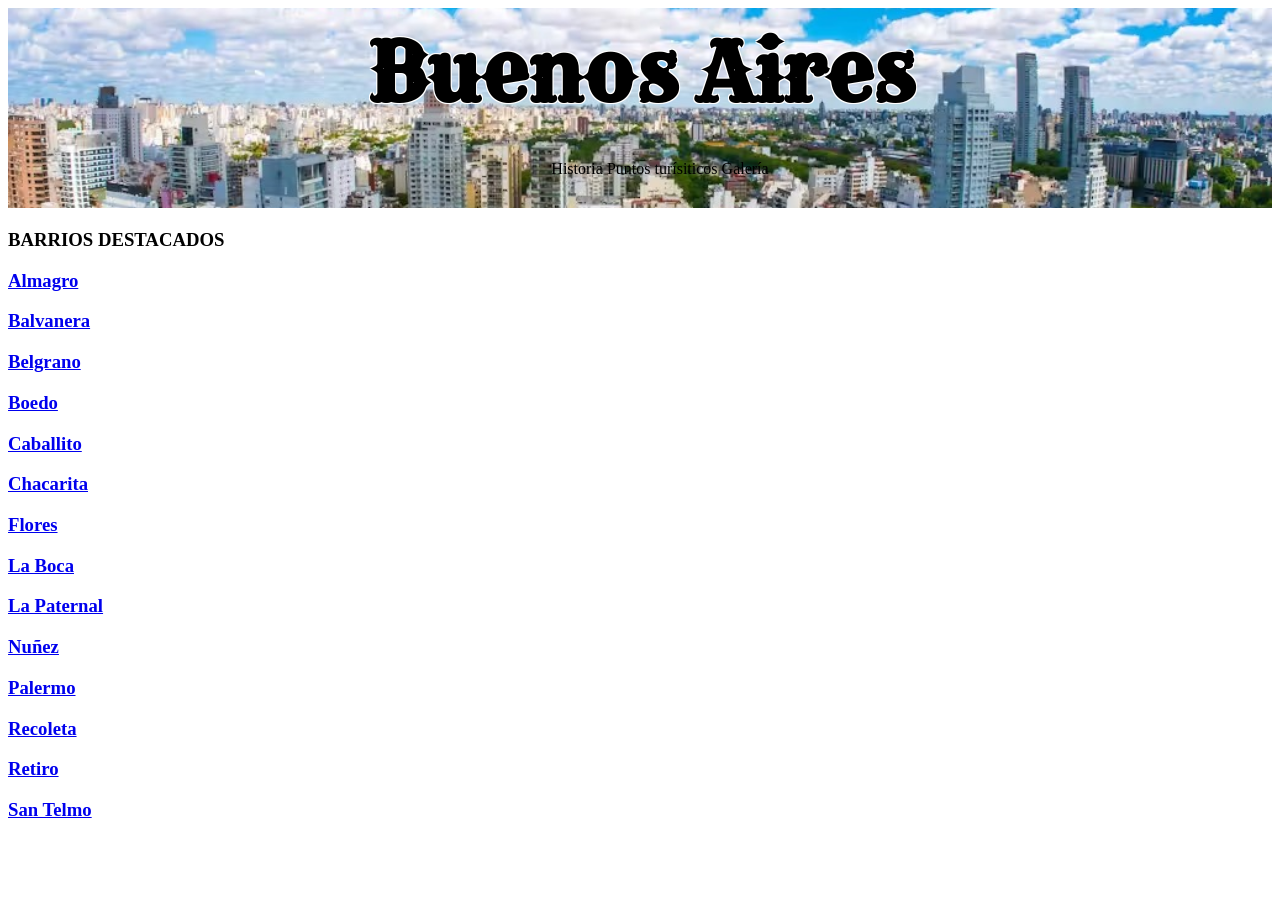
==== index.html @ 7b69a44a "subir proyecto" ====
<!DOCTYPE html>
<html lang="es">

<head>
    <meta charset="UTF-8">
    <meta name="viewport" content="width=device-width, initial-scale=1.0">
    <title>Buenos Aires</title>

    <link rel="stylesheet" href="styless.css">
    <link rel="preconnect" href="https://fonts.googleapis.com">
    <link rel="preconnect" href="https://fonts.gstatic.com" crossorigin>
    <link href="https://fonts.googleapis.com/css2?family=Great+Vibes&family=Rock+3D&family=Rye&display=swap"
        rel="stylesheet">
</head>

<body>
    <header>
        <div class="encabezado">
            <h1 class="titulo">Buenos Aires</h1>
        </div>

        <nav>
            <ul>
                <li>Historia</li>
                <li>Puntos turísiticos</li>
                <li>Galería</li>
            </ul>
        </nav>
    </header>
    <main>
        <ASIde>
            <h3>BARRIOS DESTACADOS</h3>
            <h3><a href="Almagro.html">Almagro</a></h3>
            <h3><a href="#">Balvanera</a></h3>
            <h3><a href="#">Belgrano</a></h3>
            <h3><a href="#">Boedo</a></h3>
            <h3><a href="#">Caballito</a></h3>
            <h3><a href="#">Chacarita</a></h3>
            <h3><a href="#">Flores</a></h3>
            <h3><a href="#">La Boca</a></h3>
            <h3><a href="#">La Paternal</a></h3>
            <h3><a href="#">Nuñez</a></h3>
            <h3><a href="#">Palermo</a></h3>
            <h3><a href="#">Recoleta</a></h3>
            <h3><a href="#">Retiro</a></h3>
            <h3><a href="#">San Telmo</a></h3>

        </ASIde>
    </main>
</body>

</html>
---- styless.css ----
body {
    background-color: rgb(255, 255, 255);

}

header {
    background-image: url(foto1.jpeg);
    height: 200px;
    max-width: 100%;
    background-position: center;
    background-size: cover;
    display: flex;
    flex-direction: column;

    align-items: center;
    justify-content: center;
}

nav {
margin-top: 21px ;}

li{display: inline;}

.titulo {
    color: black; 
    text-shadow: 
      1px 1px 0 white,  
      -1px -1px 0 white,
      1px -1px 0 white,
      -1px 1px 0 white; 
    margin: 0;
    font-size: 5rem;
    font-family: "rye";
}
.rye-regular {
    font-family: "Rye", serif;
    font-weight: 400;
    font-style: normal;
  }

 
 aside{
    margin-top: 21px;
    }
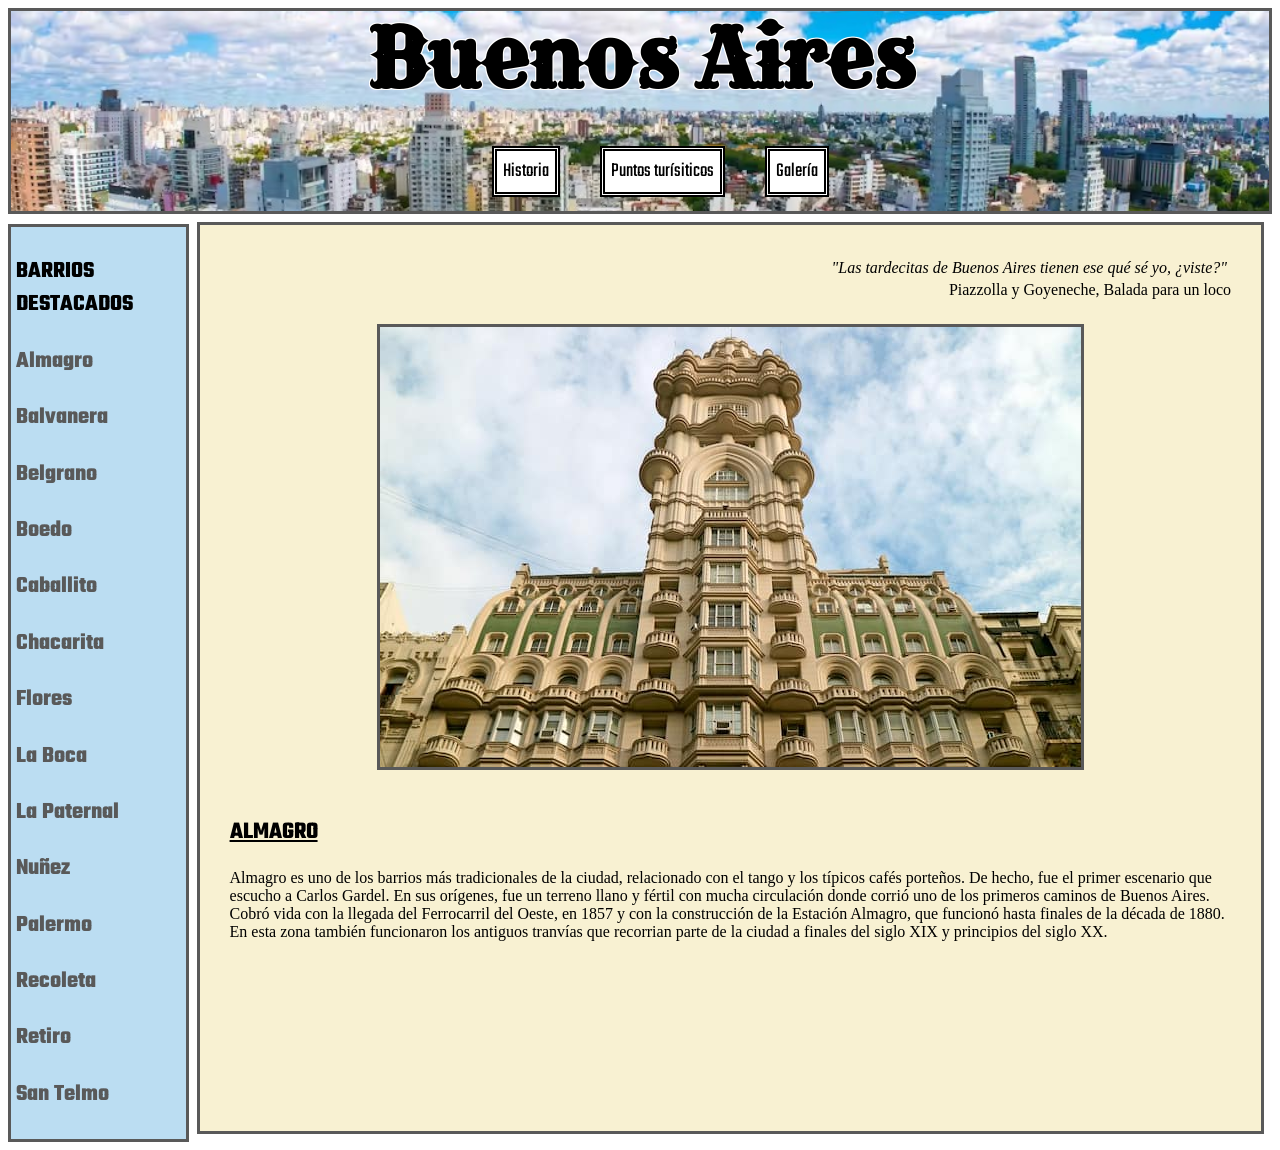
==== commit 9de485f3: "28-1 clase 2" ====
--- a/index.html
+++ b/index.html
@@ -9,7 +9,8 @@
     <link rel="stylesheet" href="styless.css">
     <link rel="preconnect" href="https://fonts.googleapis.com">
     <link rel="preconnect" href="https://fonts.gstatic.com" crossorigin>
-    <link href="https://fonts.googleapis.com/css2?family=Great+Vibes&family=Rock+3D&family=Rye&display=swap"
+    <link
+        href="https://fonts.googleapis.com/css2?family=Great+Vibes&family=Rock+3D&family=Rye&family=Teko:wght@300..700&display=swap"
         rel="stylesheet">
 </head>
 
@@ -20,7 +21,7 @@
         </div>
 
         <nav>
-            <ul>
+            <ul class="teko">
                 <li>Historia</li>
                 <li>Puntos turísiticos</li>
                 <li>Galería</li>
@@ -28,9 +29,9 @@
         </nav>
     </header>
     <main>
-        <ASIde>
+        <ASIde class="teko">
             <h3>BARRIOS DESTACADOS</h3>
-            <h3><a href="Almagro.html">Almagro</a></h3>
+            <h3><a href="#almagro">Almagro</a></h3>
             <h3><a href="#">Balvanera</a></h3>
             <h3><a href="#">Belgrano</a></h3>
             <h3><a href="#">Boedo</a></h3>
@@ -46,6 +47,29 @@
             <h3><a href="#">San Telmo</a></h3>
 
         </ASIde>
+
+        <div class="texto">
+            <div class="epigrafe">
+                <p class="italica"> "Las tardecitas de Buenos Aires tienen ese qué sé yo, ¿viste?"</p>
+                <p class="autores">
+                    Piazzolla y Goyeneche, Balada para un loco
+                </p>
+            </div>
+            <div class="img"> <img src="barolo.jpg" alt="Palacio Barolo"> </div>
+            <h2 id="almagro">ALMAGRO</h2>
+            <p >Almagro es uno de los barrios más tradicionales de la ciudad, relacionado con el tango y los
+                típicos cafés
+                porteños. De hecho, fue el primer escenario que escucho a Carlos Gardel. En sus orígenes, fue un terreno
+                llano y
+                fértil con mucha circulación donde corrió uno de los primeros caminos de Buenos Aires. Cobró vida con la
+                llegada
+                del Ferrocarril del Oeste, en 1857 y con la construcción de la Estación Almagro, que funcionó hasta
+                finales de
+                la década de 1880. En esta zona también funcionaron los antiguos tranvías que recorrian parte de la
+                ciudad a
+                finales del siglo XIX y principios del siglo XX.
+            </p>
+        </div>
     </main>
 </body>
 
--- a/styless.css
+++ b/styless.css
@@ -11,34 +11,118 @@
     background-size: cover;
     display: flex;
     flex-direction: column;
+    grid-area: header;
 
     align-items: center;
     justify-content: center;
+    border-color: #595959;
+    border-style: solid;
 }
 
 nav {
-margin-top: 21px ;}
+    margin-top: 21px;
+}
 
-li{display: inline;}
+li {
+    background-color: white;
+    padding: 6px;
+    border-color: black;
+    border-width: 5px;
+    border-style: double;
+    font-family: "Teko", serif;
+    font-size: 20px;
+}
 
 .titulo {
-    color: black; 
-    text-shadow: 
-      1px 1px 0 white,  
-      -1px -1px 0 white,
-      1px -1px 0 white,
-      -1px 1px 0 white; 
+    color: black;
+    text-shadow:
+        1px 1px 0 white,
+        -1px -1px 0 white,
+        1px -1px 0 white,
+        -1px 1px 0 white;
     margin: 0;
     font-size: 5rem;
     font-family: "rye";
 }
+
+.teko {
+    font-family: "Teko", serif;
+    font-optical-sizing: auto;
+    font-style: normal;
+}
+
 .rye-regular {
     font-family: "Rye", serif;
     font-weight: 400;
     font-style: normal;
-  }
+}
 
- 
- aside{
-    margin-top: 21px;
-    }+
+aside {
+    margin-top: 10px;
+    font-size: 20px;
+    background-color: #bbddf2;
+    border: #595959;
+    border-style: solid;
+    padding: 5px 5px 5px 5px;
+    grid-area: aside;
+}
+
+ul {
+    display: flex;
+    gap: 40px;
+    list-style: none;
+}
+
+a {
+    text-decoration: none;
+}
+
+main {
+    display: grid;
+    grid-template-columns: 1fr 5fr 1fr;
+    grid-template-areas:
+        "header header header"
+        "aside texto texto"
+        "footer footer footer";
+}
+
+.texto {
+    grid-area: texto;
+    padding: 30px;
+    margin: 8px;
+    border: #595959;
+    border-style: solid;
+    background-color: rgb(248, 241, 210);
+}
+
+.img {
+    align-items: center;
+    justify-content: center;
+    display: flex;
+    
+}
+
+.italica {
+    font-style: italic;
+    margin: 4px;
+}
+
+.epigrafe {
+    display: flex;
+    flex-direction: column;
+    align-items: flex-end;
+    
+}
+.autores {margin: 0px;}
+
+img {margin: 25px;
+    border-color: #595959;
+    border-style: solid;}
+
+    h2 {font-family: "Teko", serif;
+        font-optical-sizing: auto;
+        font-style: normal;
+    text-decoration: underline;}
+
+    aside a {color: #595959;}
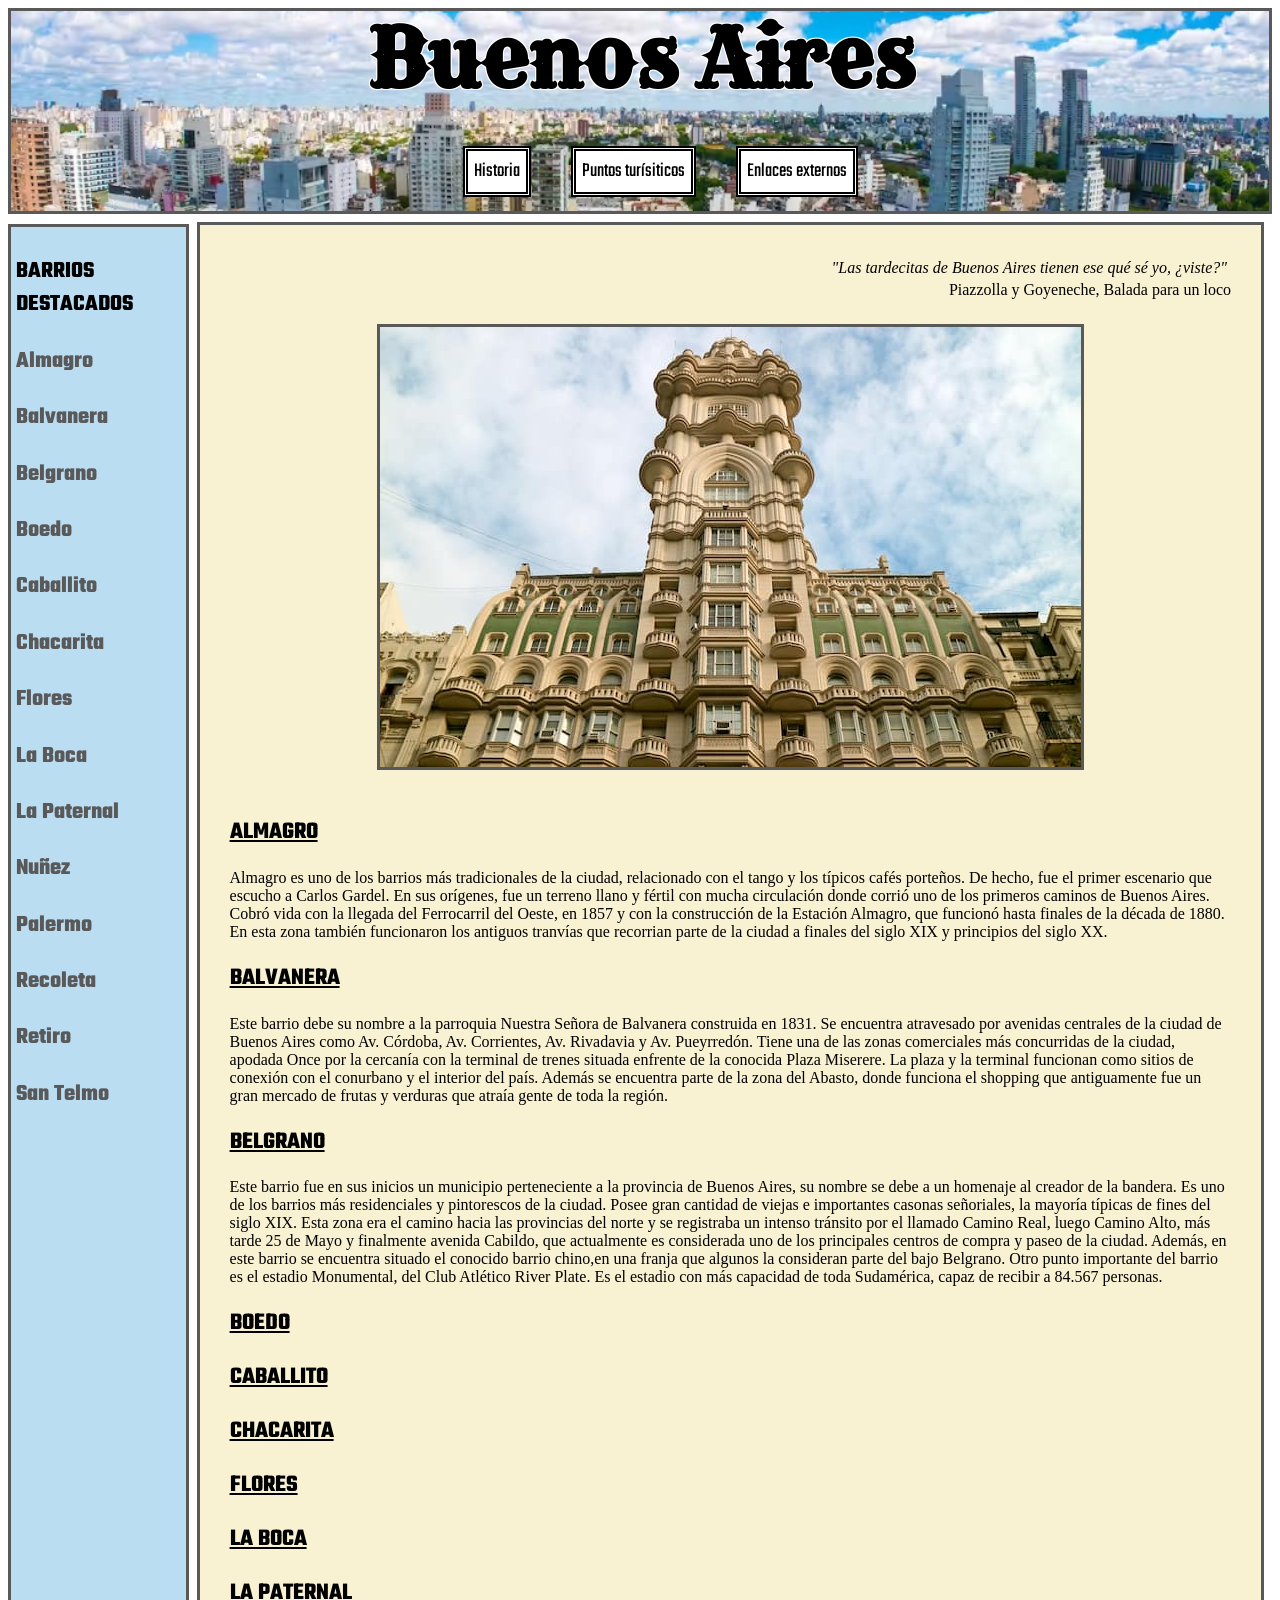
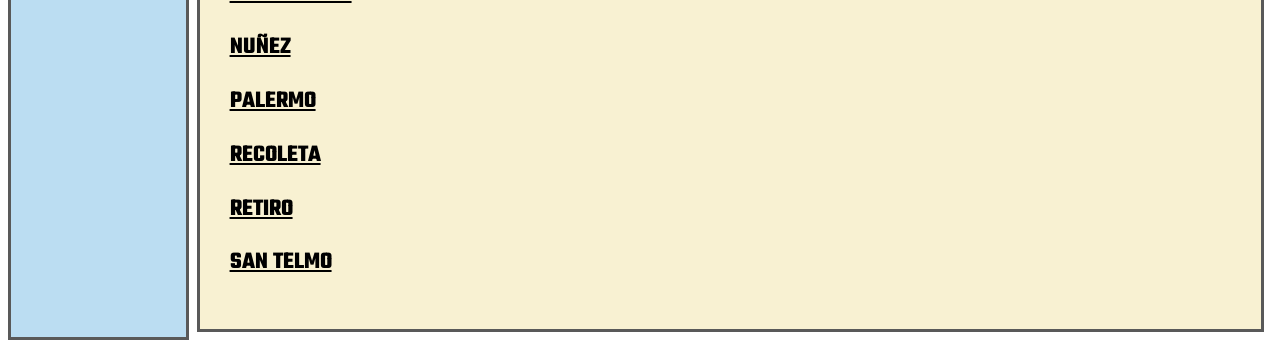
==== commit 019ac9d8: "4 febrero" ====
--- a/index.html
+++ b/index.html
@@ -17,14 +17,14 @@
 <body>
     <header>
         <div class="encabezado">
-            <h1 class="titulo">Buenos Aires</h1>
+            <h1 class="titulo"><a href="index.html">Buenos Aires</a></h1>
         </div>
 
         <nav>
             <ul class="teko">
-                <li>Historia</li>
-                <li>Puntos turísiticos</li>
-                <li>Galería</li>
+                <li> <a href="historia.html">Historia</a></li>
+                <li><a href="puntosturisticos.html">Puntos turísiticos</a></li>
+                <li> <a href="enlaces-externos.html">Enlaces externos</a></li>
             </ul>
         </nav>
     </header>
@@ -32,19 +32,19 @@
         <ASIde class="teko">
             <h3>BARRIOS DESTACADOS</h3>
             <h3><a href="#almagro">Almagro</a></h3>
-            <h3><a href="#">Balvanera</a></h3>
-            <h3><a href="#">Belgrano</a></h3>
-            <h3><a href="#">Boedo</a></h3>
-            <h3><a href="#">Caballito</a></h3>
-            <h3><a href="#">Chacarita</a></h3>
-            <h3><a href="#">Flores</a></h3>
-            <h3><a href="#">La Boca</a></h3>
-            <h3><a href="#">La Paternal</a></h3>
-            <h3><a href="#">Nuñez</a></h3>
-            <h3><a href="#">Palermo</a></h3>
-            <h3><a href="#">Recoleta</a></h3>
-            <h3><a href="#">Retiro</a></h3>
-            <h3><a href="#">San Telmo</a></h3>
+            <h3><a href="#balvanera">Balvanera</a></h3>
+            <h3><a href="#belgrano">Belgrano</a></h3>
+            <h3><a href="#boedo">Boedo</a></h3>
+            <h3><a href="#caballito">Caballito</a></h3>
+            <h3><a href="#chacarita">Chacarita</a></h3>
+            <h3><a href="#flores">Flores</a></h3>
+            <h3><a href="#laboca">La Boca</a></h3>
+            <h3><a href="#lapaternal">La Paternal</a></h3>
+            <h3><a href="#nuñez">Nuñez</a></h3>
+            <h3><a href="#palermo">Palermo</a></h3>
+            <h3><a href="#recoleta">Recoleta</a></h3>
+            <h3><a href="#retiro">Retiro</a></h3>
+            <h3><a href="#santelmo">San Telmo</a></h3>
 
         </ASIde>
 
@@ -55,7 +55,9 @@
                     Piazzolla y Goyeneche, Balada para un loco
                 </p>
             </div>
+            
             <div class="img"> <img src="barolo.jpg" alt="Palacio Barolo"> </div>
+
             <h2 id="almagro">ALMAGRO</h2>
             <p >Almagro es uno de los barrios más tradicionales de la ciudad, relacionado con el tango y los
                 típicos cafés
@@ -69,6 +71,38 @@
                 ciudad a
                 finales del siglo XIX y principios del siglo XX.
             </p>
+
+            
+<h2 id="balvanera">BALVANERA</h2>
+<p>Este barrio debe su nombre a la parroquia Nuestra Señora de Balvanera construida en 1831. Se encuentra atravesado por avenidas centrales de la ciudad de Buenos Aires como Av. Córdoba, Av. Corrientes, Av. Rivadavia y Av. Pueyrredón. Tiene una de las zonas comerciales más concurridas de la ciudad, apodada Once por la cercanía con la terminal de trenes situada enfrente de la conocida Plaza Miserere. La plaza y la terminal funcionan como sitios de conexión con el conurbano y el interior del país. 
+Además se encuentra parte de la zona del Abasto, donde funciona el shopping que antiguamente fue un gran mercado de frutas y verduras que atraía gente de toda la región.</p>
+<h2 id="belgrano">BELGRANO</h2>
+<p>Este barrio fue en sus inicios un municipio perteneciente a la provincia de Buenos Aires, su nombre se debe a un homenaje al creador de la bandera. Es uno de los barrios más residenciales y pintorescos de la ciudad. Posee gran cantidad de viejas e importantes casonas señoriales, la mayoría típicas de fines del siglo XIX. Esta zona era el camino hacia las provincias del norte y se registraba un intenso tránsito por el llamado Camino Real, luego Camino Alto, más tarde 25 de Mayo y finalmente avenida Cabildo, que actualmente es considerada uno de los principales centros de compra y paseo de la ciudad. Además, en este barrio se encuentra situado el conocido barrio chino,en una franja que algunos la consideran parte del bajo Belgrano.
+    Otro punto importante del barrio es el estadio Monumental, del Club Atlético River Plate. Es el estadio con más capacidad de toda Sudamérica, capaz de recibir a 84.567 personas.
+    </p>
+
+<h2 id="boedo">BOEDO</h2>
+
+<H2 id="caballito">CABALLITO</H2>
+
+<h2 id="chacarita">CHACARITA</h2>
+
+<h2 id="flores">FLORES</h2>
+
+<h2 id="laboca">LA BOCA</h2>
+
+<h2 id="lapaternal">LA PATERNAL</h2>
+
+<h2 id="nuñez">NUÑEZ</h2>
+
+<h2 id="palermo">PALERMO</h2>
+
+<h2 id="recoleta">RECOLETA</h2>
+
+<h2 id="retiro">RETIRO</h2>
+
+<h2 id="santelmo">SAN TELMO</h2>
+
         </div>
     </main>
 </body>
--- a/styless.css
+++ b/styless.css
@@ -34,16 +34,23 @@
 }
 
 .titulo {
-    color: black;
     text-shadow:
-        1px 1px 0 white,
-        -1px -1px 0 white,
-        1px -1px 0 white,
-        -1px 1px 0 white;
+    1px 1px 0 white,
+    -1px -1px 0 white,
+    1px -1px 0 white,
+    -1px 1px 0 white;
     margin: 0;
     font-size: 5rem;
     font-family: "rye";
 }
+
+.titulo a{
+    text-decoration: none;
+    color: black;
+}
+
+.teko li a {text-decoration: none;
+color: black;}
 
 .teko {
     font-family: "Teko", serif;
